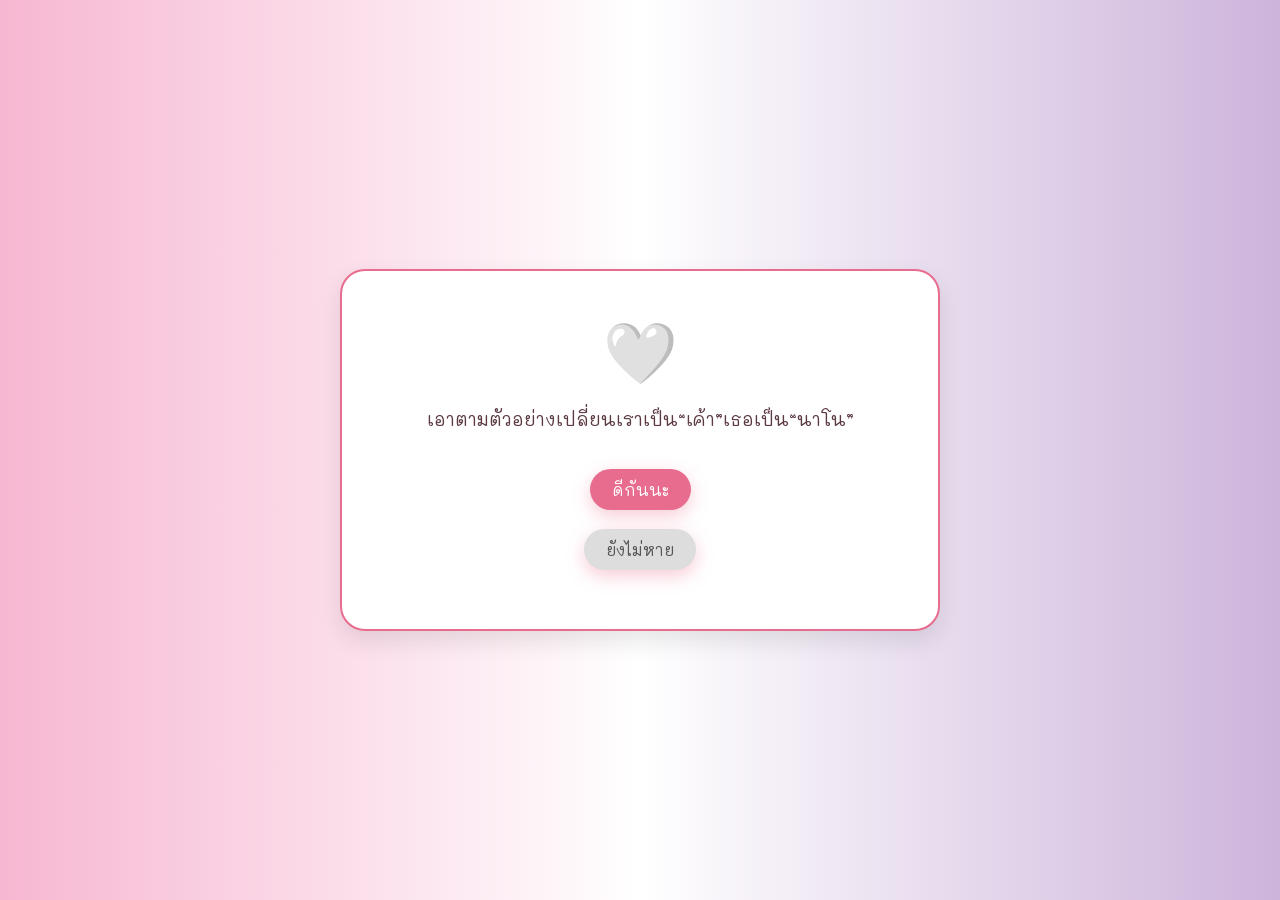
==== love.html @ 001229cf "initial commit" ====
<!DOCTYPE html>
<html lang="th">

<head>
    <meta charset="UTF-8">
    <title>คืนดีกันได้มั้ย</title>
    <meta name="viewport" content="width=device-width, initial-scale=1.0">

    <link href="https://fonts.googleapis.com/css2?family=Mali:wght@400;600&display=swap" rel="stylesheet">

    <style>
        * {
            margin: 0;
            padding: 0;
            box-sizing: border-box;
        }

        html,
        body {
            height: 100%;
        }

        body {
            font-family: 'Mali', cursive;
            background: linear-gradient(to right, #f7b7d2, #FFFFFF, #cdb4db);
            display: flex;
            align-items: center;
            justify-content: center;
        }

        /* การ์ดหลัก (เหมือนหน้า Puzzle) */
        .card {
            background: #fff;
            border-radius: 25px;
            padding: 40px 60px;
            text-align: center;
            box-shadow: 0 10px 25px rgba(0, 0, 0, 0.1);
            border: 2px solid #E86C8D;
            max-width: 600px;
            width: 90%;
        }

        .heart {
            font-size: 60px;
            margin-bottom: 16px;
            animation: beat 1.5s infinite;
        }

        @keyframes beat {

            0%,
            100% {
                transform: scale(1);
            }

            50% {
                transform: scale(1.15);
            }
        }

        .text {
            font-size: 18px;
            line-height: 1.6;
            margin-bottom: 36px;
            color: #5C3A42;
        }

        .btn-area {
            position: relative;
            height: 120px;
        }

        button {
            font-family: 'Mali', cursive;
            padding: 10px 22px;
            border-radius: 999px;
            border: none;
            background: #E86C8D;
            color: #fff;
            font-size: 16px;
            cursor: pointer;
            box-shadow: 0 6px 18px rgba(232, 108, 141, 0.35);
            transition: 0.2s;
        }

        button:hover {
            transform: translateY(-1px);
            box-shadow: 0 8px 22px rgba(232, 108, 141, 0.45);
        }

        #noBtn {
            background: #ddd;
            color: #555;
            position: absolute;
            left: 50%;
            top: 60px;
            transform: translateX(-50%);
        }

        /* ---------- Popup ---------- */
        .popup-overlay {
            position: fixed;
            inset: 0;
            background: rgba(0, 0, 0, 0.35);
            display: none;
            align-items: center;
            justify-content: center;
        }

        .popup-overlay.show {
            display: flex;
        }

        .popup {
            background: #FFF9FF;
            border-radius: 20px;
            padding: 24px 26px;
            max-width: 320px;
            width: 90%;
            text-align: center;
            box-shadow: 0 10px 30px rgba(0, 0, 0, 0.15);
            animation: fadeUp 0.3s ease;
        }

        @keyframes fadeUp {
            from {
                opacity: 0;
                transform: translateY(10px);
            }

            to {
                opacity: 1;
                transform: translateY(0);
            }
        }

        .popup p {
            font-size: 15px;
            color: #5C3A42;
            margin-bottom: 16px;
            line-height: 1.5;
        }

        /* =========================
   Responsive Add-on
========================= */

        /* ---------- โทรศัพท์เล็กมาก (≤ 360px) ---------- */
        @media (max-width: 360px) {
            .card {
                padding: 24px 18px;
                border-radius: 20px;
            }

            .heart {
                font-size: 48px;
                margin-bottom: 12px;
            }

            .text {
                font-size: 15px;
                margin-bottom: 28px;
            }

            .btn-area {
                height: 100px;
            }

            button {
                font-size: 14px;
                padding: 8px 18px;
            }
        }

        /* ---------- โทรศัพท์ทั่วไป (361–480px) ---------- */
        @media (min-width: 361px) and (max-width: 480px) {
            .card {
                padding: 28px 22px;
                border-radius: 22px;
            }

            .heart {
                font-size: 52px;
            }

            .text {
                font-size: 16px;
            }

            .btn-area {
                height: 110px;
            }
        }

        /* ---------- มือถือจอใหญ่ / Phablet (481–599px) ---------- */
        @media (min-width: 481px) and (max-width: 599px) {
            .card {
                padding: 32px 28px;
                border-radius: 24px;
            }

            .heart {
                font-size: 56px;
            }

            .text {
                font-size: 17px;
            }
        }

        /* ---------- iPad / Tablet (600–1024px) ---------- */
        @media (min-width: 600px) and (max-width: 1024px) {
            .card {
                padding: 36px 40px;
                border-radius: 25px;
            }

            .heart {
                font-size: 60px;
            }

            .text {
                font-size: 18px;
            }
        }

        /* ---------- แนวนอน / จอเตี้ย ---------- */
        @media (orientation: landscape) and (max-height: 420px) {
            body {
                padding: 12px;
            }

            .card {
                padding: 20px 18px;
            }

            .heart {
                font-size: 44px;
                margin-bottom: 10px;
            }

            .text {
                font-size: 14px;
                margin-bottom: 20px;
            }

            .btn-area {
                height: 90px;
            }

            button {
                font-size: 13px;
                padding: 7px 16px;
            }
        }

        /* ---------- ผู้ใช้ลด Motion ---------- */
        @media (prefers-reduced-motion: reduce) {
            * {
                animation: none !important;
                transition: none !important;
            }
        }
    </style>
</head>

<body>

    <div class="card">
        <div class="heart">🤍</div>

        <!-- อิอิ-->
        <p class="text">
            เอาตามตัวอย่างเปลี่ยนเราเป็น“เค้า”เธอเป็น“นาโน”
        </p>

        <div class="btn-area">
            <button id="yesBtn">ดีกันนะ</button>
            <button id="noBtn">ยังไม่หาย</button>
        </div>
    </div>

    <!-- Popup -->
    <div class="popup-overlay" id="popup">
        <div class="popup">
            <p>
                ขอบคุณนะที่ให้โอกาสเราอีกครั้ง 🤍<br>
                เราจะพยายามดูแลให้ดีกว่านี้
            </p>
            <button id="closePopup">กลับไปหน้าแรก</button>
        </div>
    </div>

    <script>
        const noBtn = document.getElementById('noBtn');
        const yesBtn = document.getElementById('yesBtn');
        const popup = document.getElementById('popup');
        const closePopup = document.getElementById('closePopup');

        let escapeCount = 0;

        noBtn.addEventListener('mouseenter', () => {
            escapeCount++;
            const x = Math.random() * 200 - 100;
            const y = Math.random() * 80 - 40;
            noBtn.style.transform = `translate(${x}px, ${y}px)`;

            if (escapeCount >= 10) {
                noBtn.style.display = 'none';
            }
        });

        yesBtn.addEventListener('click', () => {
            popup.classList.add('show');
        });

        closePopup.addEventListener('click', () => {
            window.location.href = 'index.html';
        });

        function escapeNoBtn() {
            escapeCount++;

            const x = Math.random() * 200 - 100;
            const y = Math.random() * 80 - 40;
            noBtn.style.transform = `translate(${x}px, ${y}px)`;

            if (escapeCount >= 10) {
                noBtn.style.display = 'none';
            }
        }

        // เมาส์
        noBtn.addEventListener('mouseenter', escapeNoBtn);

        // มือถือ
        noBtn.addEventListener('touchstart', (e) => {
            e.preventDefault(); // กันการกดจริง
            escapeNoBtn();
        });

    </script>

</body>

</html>
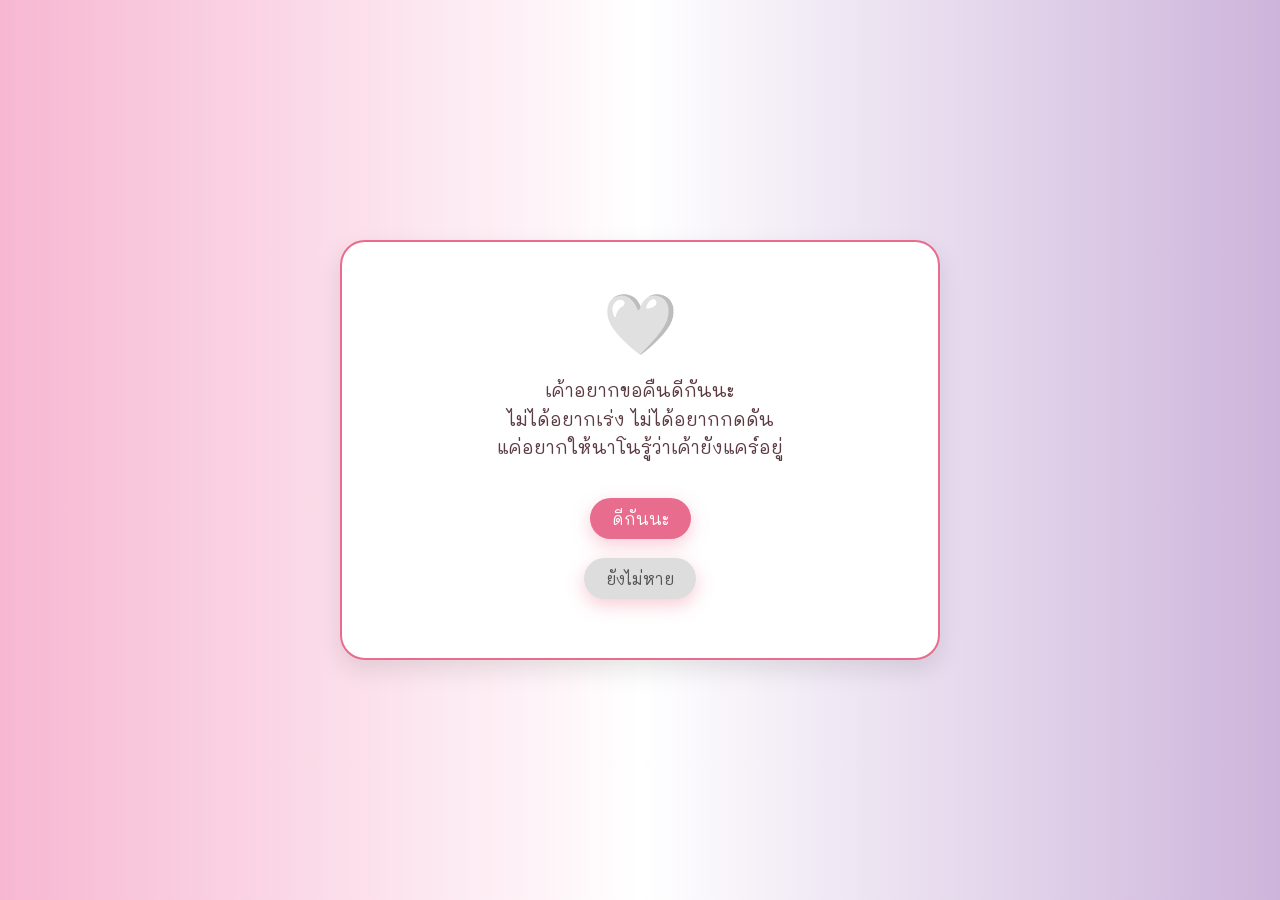
==== commit 0cf05117: "update" ====
--- a/love.html
+++ b/love.html
@@ -271,7 +271,9 @@
 
         <!-- อิอิ-->
         <p class="text">
-            เอาตามตัวอย่างเปลี่ยนเราเป็น“เค้า”เธอเป็น“นาโน”
+            เค้าอยากขอคืนดีกันนะ<br>
+            ไม่ได้อยากเร่ง ไม่ได้อยากกดดัน<br>
+            แค่อยากให้นาโนรู้ว่าเค้ายังแคร์อยู่
         </p>
 
         <div class="btn-area">
@@ -284,8 +286,8 @@
     <div class="popup-overlay" id="popup">
         <div class="popup">
             <p>
-                ขอบคุณนะที่ให้โอกาสเราอีกครั้ง 🤍<br>
-                เราจะพยายามดูแลให้ดีกว่านี้
+                ขอบคุณนะที่ให้โอกาสฝ้ายอีกครั้ง 🤍<br>
+                ฝ้ายจะพยายามดูแลให้ดีกว่านี้
             </p>
             <button id="closePopup">กลับไปหน้าแรก</button>
         </div>
